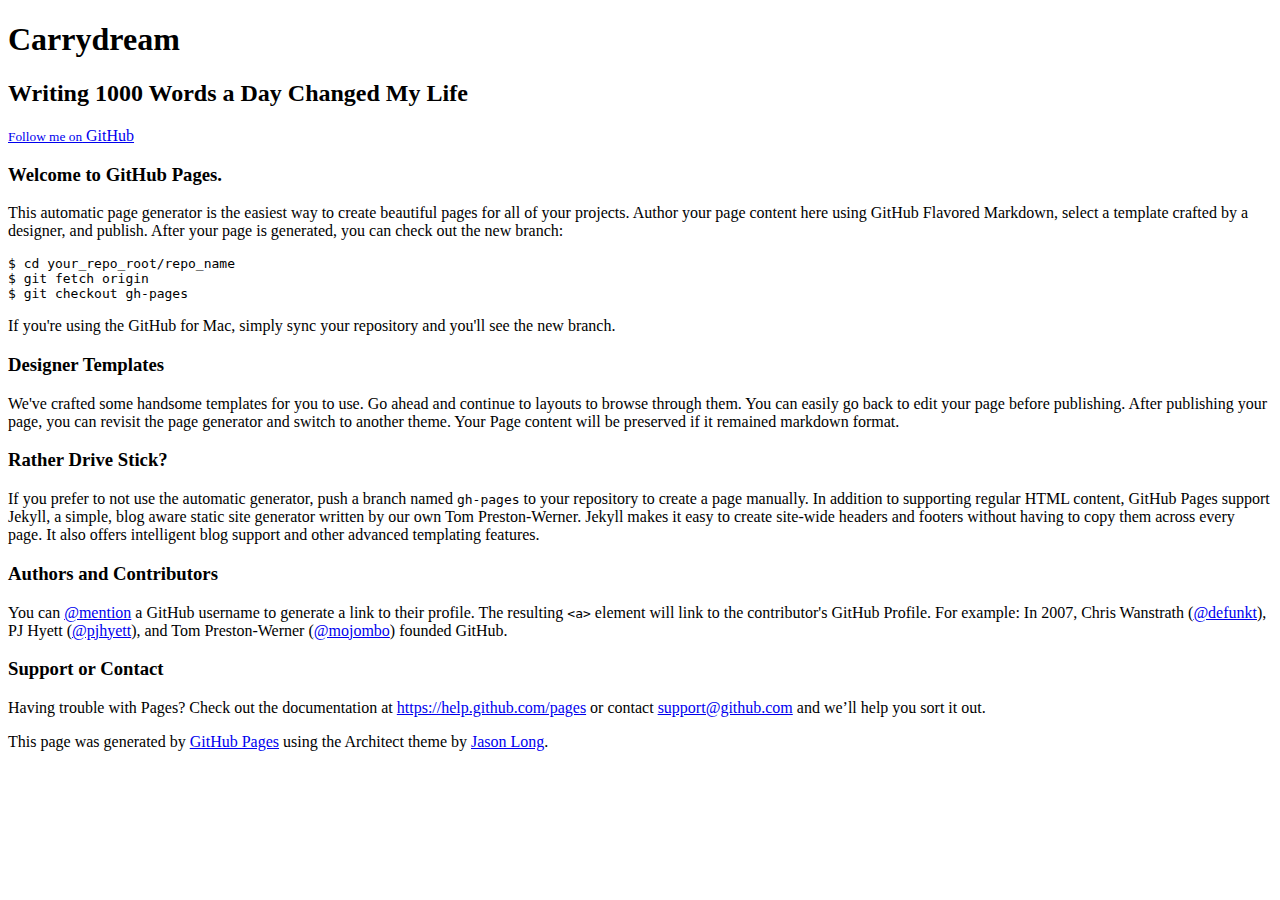
==== index.html @ 635e0449 "Update index.html" ====
<!DOCTYPE html>
<html>
  <head>
    <meta charset='utf-8'>
    <meta http-equiv="X-UA-Compatible" content="chrome=1">
    <meta name="viewport" content="width=device-width, initial-scale=1, maximum-scale=1">
    <link href='https://fonts.googleapis.com/css?family=Architects+Daughter' rel='stylesheet' type='text/css'>
    <link rel="stylesheet" type="text/css" href="stylesheets/stylesheet.css" media="screen">
    <link rel="stylesheet" type="text/css" href="stylesheets/pygment_trac.css" media="screen">
    <link rel="stylesheet" type="text/css" href="stylesheets/print.css" media="print">

    <!--[if lt IE 9]>
    <script src="//html5shiv.googlecode.com/svn/trunk/html5.js"></script>
    <![endif]-->

    <!-- <title>Carrydream.GitHub.io by CarryDream</title> -->
    <title>靳宏廷的个人博客</title>
  </head>

  <body>
    <header>
      <div class="inner">
        <h1>Carrydream</h1>
        <h2>Writing 1000 Words a Day Changed My Life</h2>
        <a href="https://github.com/CarryDream" class="button"><small>Follow me on</small> GitHub</a>
      </div>
    </header>

    <div id="content-wrapper">
      <div class="inner clearfix">
        <section id="main-content">
          <h3>
<a id="welcome-to-github-pages" class="anchor" href="#welcome-to-github-pages" aria-hidden="true"><span class="octicon octicon-link"></span></a>Welcome to GitHub Pages.</h3>

<p>This automatic page generator is the easiest way to create beautiful pages for all of your projects. Author your page content here using GitHub Flavored Markdown, select a template crafted by a designer, and publish. After your page is generated, you can check out the new branch:</p>

<pre><code>$ cd your_repo_root/repo_name
$ git fetch origin
$ git checkout gh-pages
</code></pre>

<p>If you're using the GitHub for Mac, simply sync your repository and you'll see the new branch.</p>

<h3>
<a id="designer-templates" class="anchor" href="#designer-templates" aria-hidden="true"><span class="octicon octicon-link"></span></a>Designer Templates</h3>

<p>We've crafted some handsome templates for you to use. Go ahead and continue to layouts to browse through them. You can easily go back to edit your page before publishing. After publishing your page, you can revisit the page generator and switch to another theme. Your Page content will be preserved if it remained markdown format.</p>

<h3>
<a id="rather-drive-stick" class="anchor" href="#rather-drive-stick" aria-hidden="true"><span class="octicon octicon-link"></span></a>Rather Drive Stick?</h3>

<p>If you prefer to not use the automatic generator, push a branch named <code>gh-pages</code> to your repository to create a page manually. In addition to supporting regular HTML content, GitHub Pages support Jekyll, a simple, blog aware static site generator written by our own Tom Preston-Werner. Jekyll makes it easy to create site-wide headers and footers without having to copy them across every page. It also offers intelligent blog support and other advanced templating features.</p>

<h3>
<a id="authors-and-contributors" class="anchor" href="#authors-and-contributors" aria-hidden="true"><span class="octicon octicon-link"></span></a>Authors and Contributors</h3>

<p>You can <a href="https://github.com/blog/821" class="user-mention">@mention</a> a GitHub username to generate a link to their profile. The resulting <code>&lt;a&gt;</code> element will link to the contributor's GitHub Profile. For example: In 2007, Chris Wanstrath (<a href="https://github.com/defunkt" class="user-mention">@defunkt</a>), PJ Hyett (<a href="https://github.com/pjhyett" class="user-mention">@pjhyett</a>), and Tom Preston-Werner (<a href="https://github.com/mojombo" class="user-mention">@mojombo</a>) founded GitHub.</p>

<h3>
<a id="support-or-contact" class="anchor" href="#support-or-contact" aria-hidden="true"><span class="octicon octicon-link"></span></a>Support or Contact</h3>

<p>Having trouble with Pages? Check out the documentation at <a href="https://help.github.com/pages">https://help.github.com/pages</a> or contact <a href="mailto:support@github.com">support@github.com</a> and we’ll help you sort it out.</p>
        </section>

        <aside id="sidebar">


          <p>This page was generated by <a href="https://pages.github.com">GitHub Pages</a> using the Architect theme by <a href="https://twitter.com/jasonlong">Jason Long</a>.</p>
        </aside>
      </div>
    </div>

            <script type="text/javascript">
            var gaJsHost = (("https:" == document.location.protocol) ? "https://ssl." : "http://www.");
            document.write(unescape("%3Cscript src='" + gaJsHost + "google-analytics.com/ga.js' type='text/javascript'%3E%3C/script%3E"));
          </script>
          <script type="text/javascript">
            try {
              var pageTracker = _gat._getTracker("www.abatchfood.com");
            pageTracker._trackPageview();
            } catch(err) {}
          </script>

  </body>
</html>
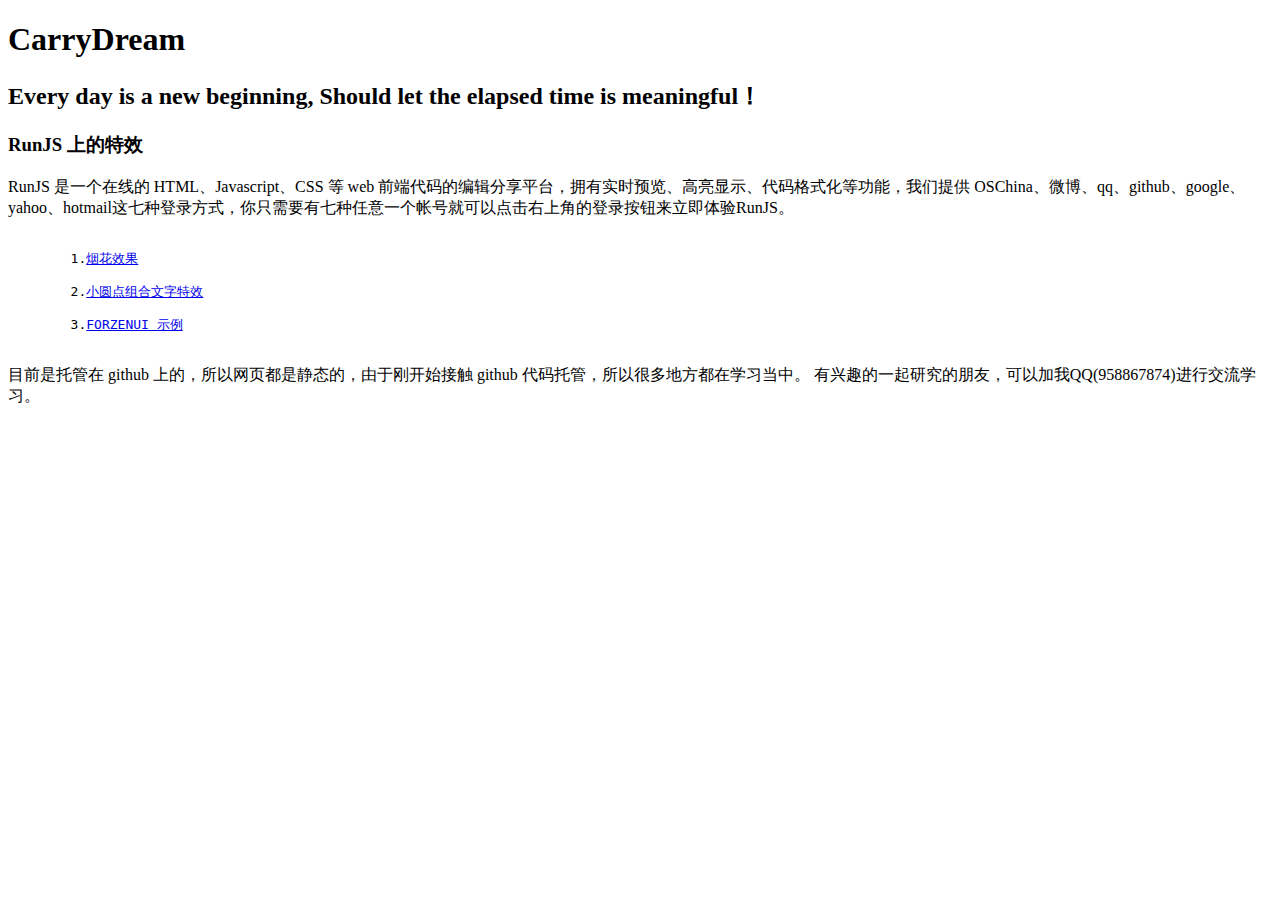
==== commit 1a6718b9: "Update index.html" ====
--- a/index.html
+++ b/index.html
@@ -20,9 +20,9 @@
   <body>
     <header>
       <div class="inner">
-        <h1>Carrydream</h1>
-        <h2>Writing 1000 Words a Day Changed My Life</h2>
-        <a href="https://github.com/CarryDream" class="button"><small>Follow me on</small> GitHub</a>
+        <h1>CarryDream</h1>
+        <h2>Every day is a new beginning, Should let the elapsed time is meaningful！</h2>
+        <!--<a href="https://github.com/CarryDream" class="button"><small>Follow me on</small> GitHub</a>-->
       </div>
     </header>
 
@@ -30,23 +30,29 @@
       <div class="inner clearfix">
         <section id="main-content">
           <h3>
-<a id="welcome-to-github-pages" class="anchor" href="#welcome-to-github-pages" aria-hidden="true"><span class="octicon octicon-link"></span></a>Welcome to GitHub Pages.</h3>
-
-<p>This automatic page generator is the easiest way to create beautiful pages for all of your projects. Author your page content here using GitHub Flavored Markdown, select a template crafted by a designer, and publish. After your page is generated, you can check out the new branch:</p>
-
-<pre><code>$ cd your_repo_root/repo_name
-$ git fetch origin
-$ git checkout gh-pages
-</code></pre>
-
-<p>If you're using the GitHub for Mac, simply sync your repository and you'll see the new branch.</p>
-
-<h3>
-<a id="designer-templates" class="anchor" href="#designer-templates" aria-hidden="true"><span class="octicon octicon-link"></span></a>Designer Templates</h3>
-
-<p>We've crafted some handsome templates for you to use. Go ahead and continue to layouts to browse through them. You can easily go back to edit your page before publishing. After publishing your page, you can revisit the page generator and switch to another theme. Your Page content will be preserved if it remained markdown format.</p>
-
-<h3>
+            <a id="welcome-to-github-pages" class="anchor" href="#welcome-to-github-pages" aria-hidden="true">
+              <span class="octicon octicon-link"></span>
+            </a>
+            RunJS 上的特效
+          </h3>
+          <p>RunJS 是一个在线的 HTML、Javascript、CSS 等 web 前端代码的编辑分享平台，拥有实时预览、高亮显示、代码格式化等功能，我们提供 OSChina、微博、qq、github、google、yahoo、hotmail这七种登录方式，你只需要有七种任意一个帐号就可以点击右上角的登录按钮来立即体验RunJS。</p>
+          <pre><code>
+        1.<a href="http://abatchfood.com/special/fireworks_150116-1945.html">烟花效果</a>
+        
+        2.<a href="http://abatchfood.com/special/happycircle_150117-1732.html">小圆点组合文字特效</a>
+        
+        3.<a href="http://abatchfood.com/special/forzenui.html">FORZENUI 示例</a>
+          </code></pre>
+          <!--<p>If you're using the GitHub for Mac, simply sync your repository and you'll see the new branch.</p>-->
+          
+          <!--<h3>
+            <a id="designer-templates" class="anchor" href="#designer-templates" aria-hidden="true">
+              <span class="octicon octicon-link"></span>
+            </a>Designer Templates
+          </h3>
+          <p>We've crafted some handsome templates for you to use. Go ahead and continue to layouts to browse through them. You can easily go back to edit your page before publishing. After publishing your page, you can revisit the page generator and switch to another theme. Your Page content will be preserved if it remained markdown format.</p>
+        -->
+<!--<h3>
 <a id="rather-drive-stick" class="anchor" href="#rather-drive-stick" aria-hidden="true"><span class="octicon octicon-link"></span></a>Rather Drive Stick?</h3>
 
 <p>If you prefer to not use the automatic generator, push a branch named <code>gh-pages</code> to your repository to create a page manually. In addition to supporting regular HTML content, GitHub Pages support Jekyll, a simple, blog aware static site generator written by our own Tom Preston-Werner. Jekyll makes it easy to create site-wide headers and footers without having to copy them across every page. It also offers intelligent blog support and other advanced templating features.</p>
@@ -59,27 +65,47 @@
 <h3>
 <a id="support-or-contact" class="anchor" href="#support-or-contact" aria-hidden="true"><span class="octicon octicon-link"></span></a>Support or Contact</h3>
 
-<p>Having trouble with Pages? Check out the documentation at <a href="https://help.github.com/pages">https://help.github.com/pages</a> or contact <a href="mailto:support@github.com">support@github.com</a> and we’ll help you sort it out.</p>
-        </section>
+<p>Having trouble with Pages? Check out the documentation at <a href="https://help.github.com/pages">https://help.github.com/pages</a> or contact <a href="mailto:support@github.com">support@github.com</a> and we’ll help you sort it out.</p>-->
+      </section>
 
-        <aside id="sidebar">
+      <aside id="sidebar">
+          <p>
+            目前是托管在 github 上的，所以网页都是静态的，由于刚开始接触 github 代码托管，所以很多地方都在学习当中。
+            有兴趣的一起研究的朋友，可以加我QQ(958867874)进行交流学习。
+            <!--<a href="https://pages.github.com">GitHub Pages</a>
+            using the Architect theme by 
+            <a href="https://twitter.com/jasonlong">Jason Long</a>.-->
+          </p>
+      </aside>
+      
+      
+    </div>
+  </div>
 
 
-          <p>This page was generated by <a href="https://pages.github.com">GitHub Pages</a> using the Architect theme by <a href="https://twitter.com/jasonlong">Jason Long</a>.</p>
-        </aside>
-      </div>
-    </div>
-
-            <script type="text/javascript">
-            var gaJsHost = (("https:" == document.location.protocol) ? "https://ssl." : "http://www.");
-            document.write(unescape("%3Cscript src='" + gaJsHost + "google-analytics.com/ga.js' type='text/javascript'%3E%3C/script%3E"));
-          </script>
-          <script type="text/javascript">
-            try {
-              var pageTracker = _gat._getTracker("www.abatchfood.com");
-            pageTracker._trackPageview();
-            } catch(err) {}
-          </script>
-
+<!-- ga.js -->
+<script type="text/javascript">
+var gaJsHost = (("https:" == document.location.protocol) ? "https://ssl." : "http://www.");
+document.write(unescape("%3Cscript src='" + gaJsHost + "google-analytics.com/ga.js' type='text/javascript'%3E%3C/script%3E"));
+</script>
+<script type="text/javascript">
+try {
+  var pageTracker = _gat._getTracker("www.abatchfood.com");
+pageTracker._trackPageview();
+} catch(err) {}
+</script>
+<!--<script>
+  (function() {
+    var cx = '012669018189779842716:vmrklgoor_u';
+    var gcse = document.createElement('script');
+    gcse.type = 'text/javascript';
+    gcse.async = true;
+    gcse.src = (document.location.protocol == 'https:' ? 'https:' : 'http:') +
+        '//www.google.com/cse/cse.js?cx=' + cx;
+    var s = document.getElementsByTagName('script')[0];
+    s.parentNode.insertBefore(gcse, s);
+  })();
+</script>
+<gcse:search></gcse:search>-->
   </body>
 </html>
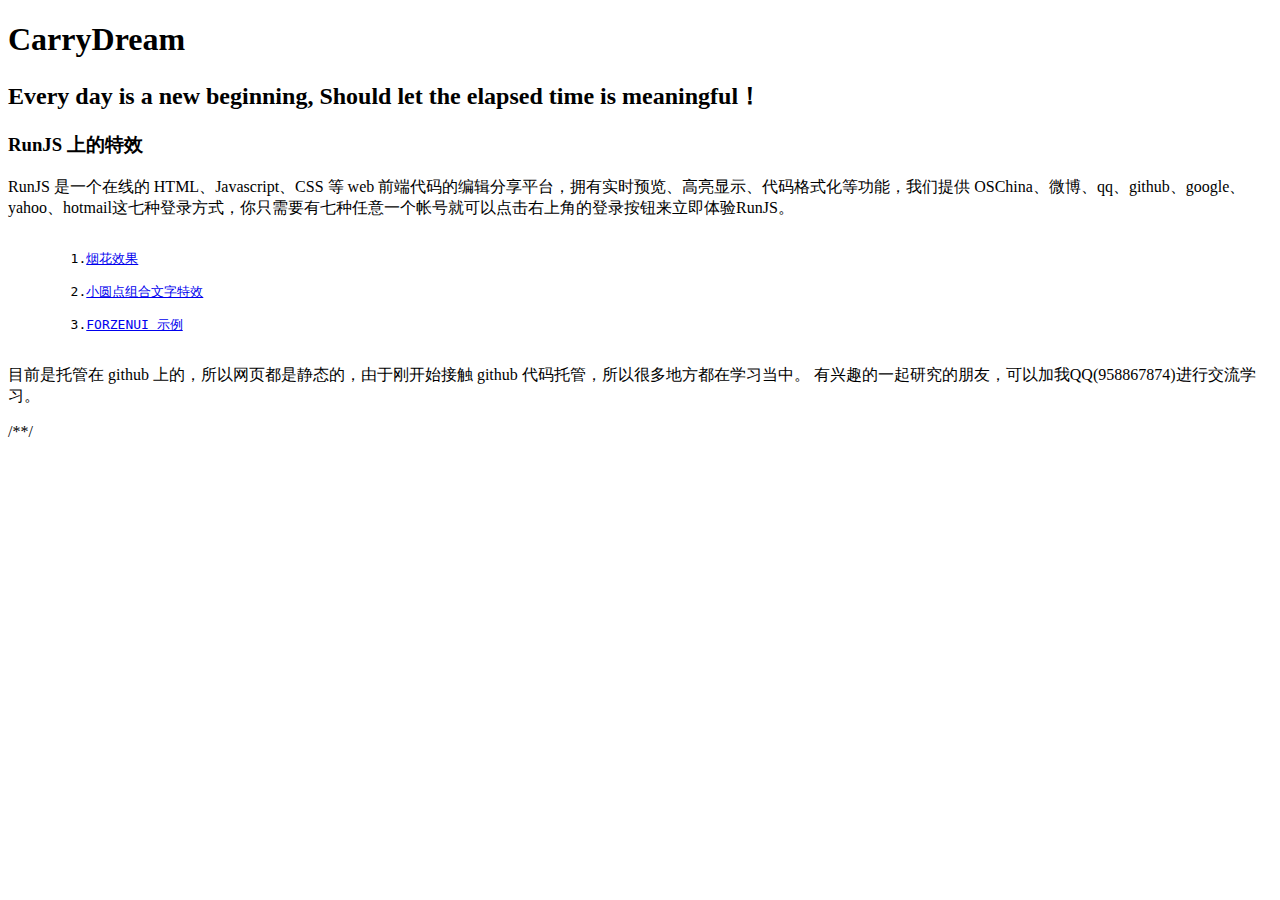
==== commit b9167990: "Update index.html" ====
--- a/index.html
+++ b/index.html
@@ -94,7 +94,7 @@
 pageTracker._trackPageview();
 } catch(err) {}
 </script>
-<!--<script>
+/*<script>
   (function() {
     var cx = '012669018189779842716:vmrklgoor_u';
     var gcse = document.createElement('script');
@@ -105,7 +105,8 @@
     var s = document.getElementsByTagName('script')[0];
     s.parentNode.insertBefore(gcse, s);
   })();
-</script>
-<gcse:search></gcse:search>-->
+</script>*/
+<!--<gcse:search></gcse:search>-->
+<script src="http://ext.weather.com.cn/home/54c2239d7374231924262d60.js"></script>
   </body>
 </html>
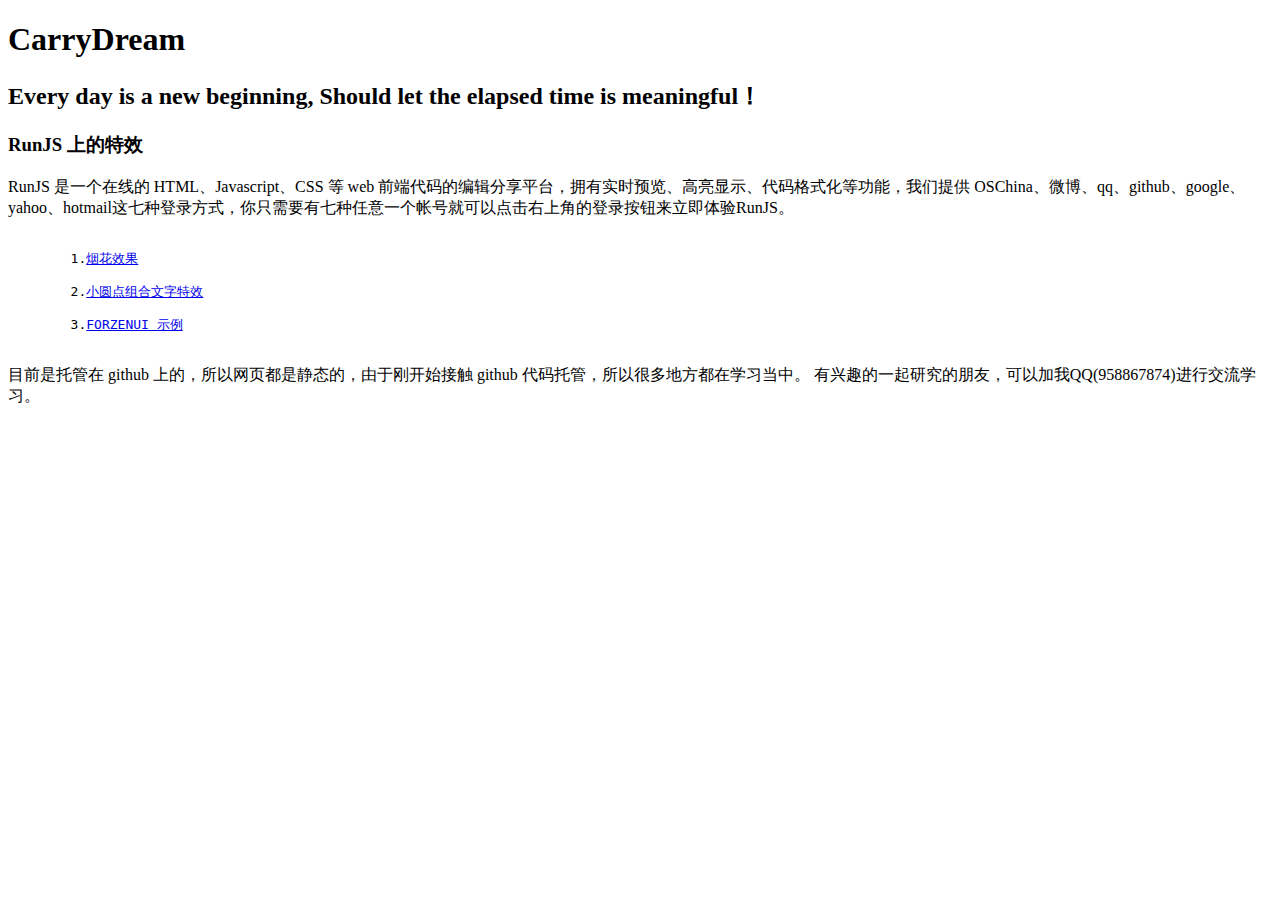
==== commit 903596b9: "Merge pull request #1 from track1ng/patch-1" ====
--- a/index.html
+++ b/index.html
@@ -94,7 +94,7 @@
 pageTracker._trackPageview();
 } catch(err) {}
 </script>
-/*<script>
+<!--<script>
   (function() {
     var cx = '012669018189779842716:vmrklgoor_u';
     var gcse = document.createElement('script');
@@ -105,8 +105,7 @@
     var s = document.getElementsByTagName('script')[0];
     s.parentNode.insertBefore(gcse, s);
   })();
-</script>*/
+</script>-->
 <!--<gcse:search></gcse:search>-->
-<script src="http://ext.weather.com.cn/home/54c2239d7374231924262d60.js"></script>
   </body>
 </html>
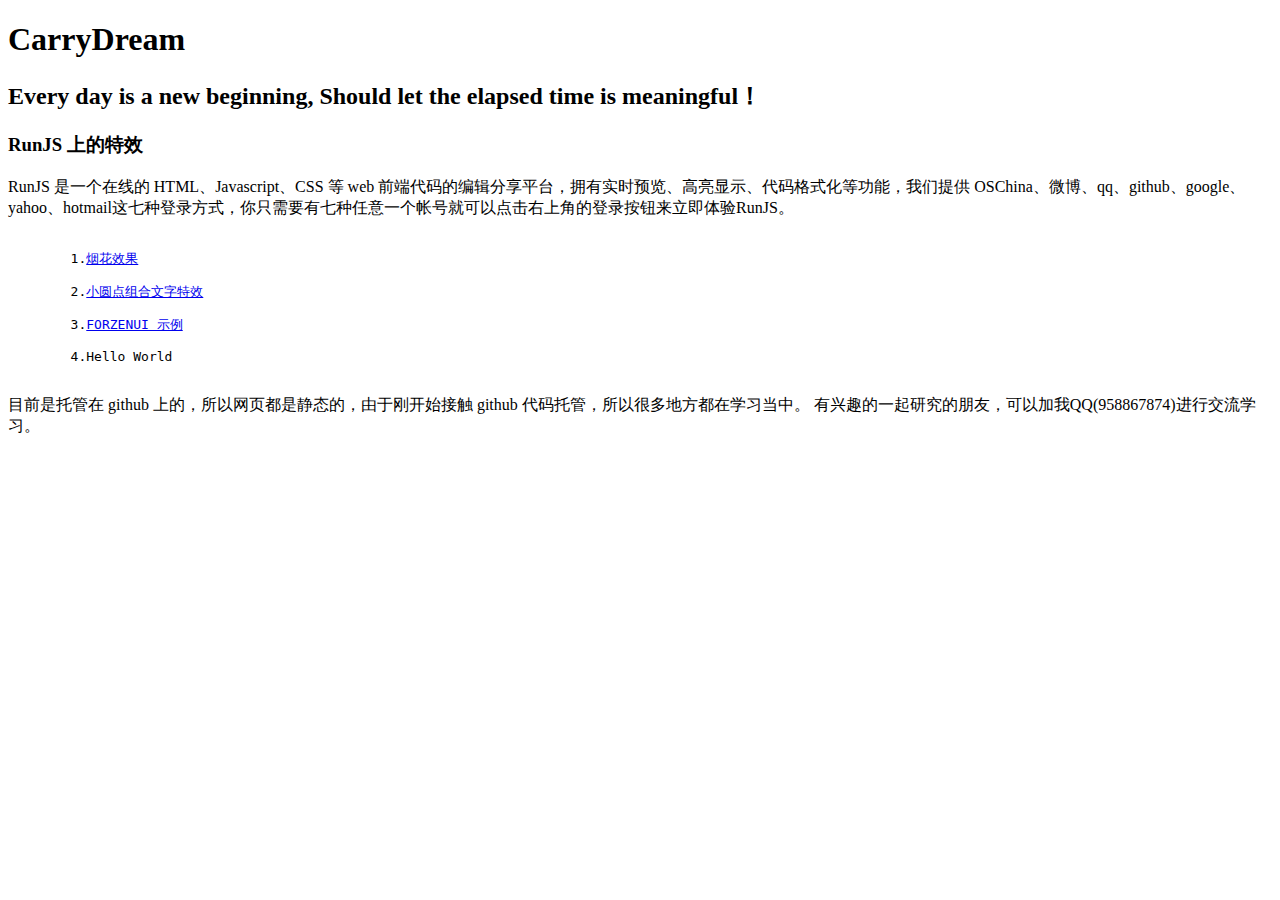
==== commit aa10d848: "添加一个新的代码链接" ====
--- a/index.html
+++ b/index.html
@@ -14,7 +14,7 @@
     <![endif]-->
 
     <!-- <title>Carrydream.GitHub.io by CarryDream</title> -->
-    <title>靳宏廷的个人博客</title>
+    <title>个人博客</title>
   </head>
 
   <body>
@@ -42,6 +42,8 @@
         2.<a href="http://abatchfood.com/special/happycircle_150117-1732.html">小圆点组合文字特效</a>
         
         3.<a href="http://abatchfood.com/special/forzenui.html">FORZENUI 示例</a>
+
+        4.Hello World
           </code></pre>
           <!--<p>If you're using the GitHub for Mac, simply sync your repository and you'll see the new branch.</p>-->
           
